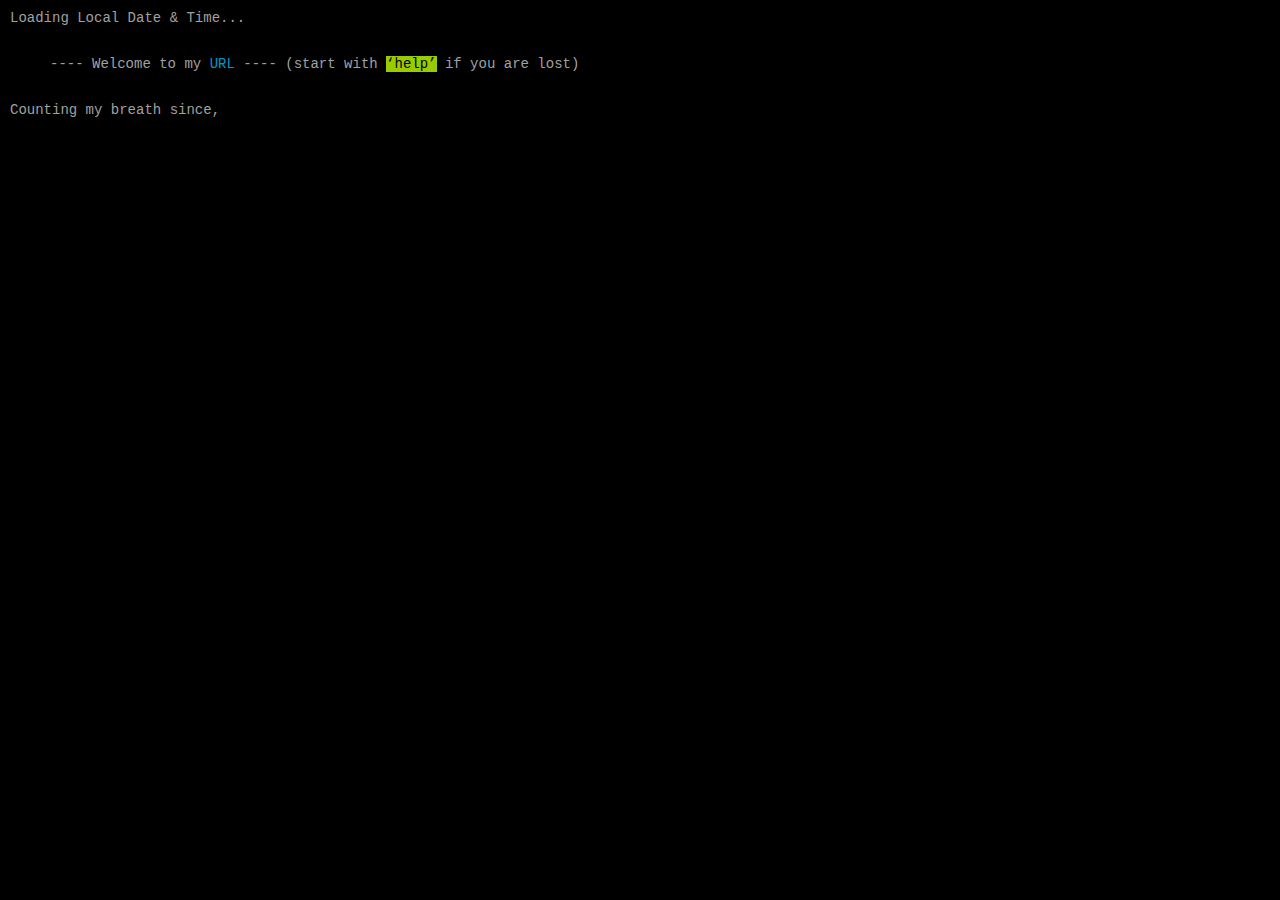
==== index.htm @ 3e9cddcb "Extra functionalites !!" ====
<!DOCTYPE html>
<!-- Explanation for uppercase HTML5 doctype : http://www.w3.org/TR/html-polyglot/#doctype -->
<!-- Conditional hacks for IE by Paul Irish : http://paulirish.com/2008/conditional-stylesheets-vs-css-hacks-answer-neither/ -->
<!--[if lt IE 7]> <html class="no-js lt-ie9 lt-ie8 lt-ie7" lang="en"> <![endif]-->
<!--[if IE 7]>    <html class="no-js lt-ie9 lt-ie8" lang="en">        <![endif]-->
<!--[if IE 8]>    <html class="no-js lt-ie9" lang="en">               <![endif]-->
<!--[if gt IE 8]> <!--> <html class="no-js" lang="en">                <!--<![endif]-->
	<head>
		<!-- Character Encoding -->
		<!-- All markup should be delivered as UTF-8, as its the most friendly for internationalization. It should be designated in both the HTTP header and the head of the document. -->
		<meta charset="utf-8">
		
		<!-- Chrome Frame for IE : http://www.chromium.org/developers/how-tos/chrome-frame-getting-started -->	
		<meta http-equiv="X-UA-Compatible" content="IE=edge,chrome=1">
		
		<!-- Mobile viewport optimized -->
		<meta name="viewport" content="width=device-width">

		<!-- Single most valid html tag -->		
		<title>Pankaj Parashar</title>
		
		<!-- Enable manual DNS pre-fetching. -->
		<!-- Make a handshake with a foreign domain, so the connection goes faster when the user eventually needs to access it. This works well for loading in assets (like images) from another domain, or a JavaScript library from a CDN. -->
		<link rel="dns-prefetch" href="//ajax.googleapis.com" />
		<link rel="dns-prefetch" href="//www.verynicesites.com/" />
		<link rel="dns-prefetch" href="//raw.github.com/" />
		<link rel="dns-prefetch" href="//bitbucket.org/" />
		<link rel="dns-prefetch" href="//meyerweb.com/" />
		<link rel="dns-prefetch" href="//fonts.googleapis.com/" />
		<link rel="dns-prefetch" href="//api.easyjquery.com/" />
		<link rel="dns-prefetch" href="//www.google-analytics.com" />
		<link rel="dns-prefetch" href="//goosh.appspot.com" />
	
		<!-- Search Engine Optimisation -->
		<meta name="robots" content="nofollow">
		<meta name="author" content="Pankaj Parashar">
		<meta name="description" content="I am 22yrs old, Frontend UI/UX Designer + Web Developer, from Mumbai, India.">
		<meta name="keywords" content="pankaj parashar, developer, designer, unix, cmd, bash">
		
		<!-- Reset CSS -->
		<link rel="stylesheet" href="http://meyerweb.com/eric/tools/css/reset/reset.css">
		<link rel="stylesheet" href="http://necolas.github.com/normalize.css/2.0.1/normalize.css">
			
		<!-- Mathias Bynens Touch Icons : http://mathiasbynens.be/notes/touch-icons-->
		<!-- For third-generation iPad with high-resolution Retina display: -->
		<link rel="apple-touch-icon-precomposed" sizes="144x144" href="apple-touch-icon-144x144-precomposed.png">
		<!-- For iPhone with high-resolution Retina display: -->
		<link rel="apple-touch-icon-precomposed" sizes="114x114" href="apple-touch-icon-114x114-precomposed.png">
		<!-- For first- and second-generation iPad: -->
		<link rel="apple-touch-icon-precomposed" sizes="72x72" href="apple-touch-icon-72x72-precomposed.png">
		<!-- For non-Retina iPhone, iPod Touch, and Android 2.1+ devices: -->
		<link rel="apple-touch-icon-precomposed" href="apple-touch-icon-precomposed.png">
		<!-- Favicon for rest of the devices -->
		<link rel="shortcut icon" href="favicon.ico">
		
		<!-- Site specific stylesheet -->
		<link rel="stylesheet" href="css/style.css">
		
		<!-- From http://www.sitemaps.org/protocol.html -->
		<link rel="sitemap" type="application/xml" title="Sitemap" href="sitemap.xml" />
		
		<!-- Suppress IE6 image toolbar -->
		<meta http-equiv="imagetoolbar" content="false" />
		
		<!-- IE9 Pinned Site title -->
		<meta name="application-name" content="Pankaj Pasrashar" />
		<meta name="msapplication-tooltip" content="I am 22yrs old, Frontend UI/UX Designer + Web Developer, from Mumbai, India." />
		<meta name="msapplication-starturl" content="http://pankajparashar.com/" />
		<meta name="msapplication-navbutton-color" content="#f00" />
		<meta name="msapplication-window" content="width=800;height=600" />
		<meta name="msapplication-task" content="name=Task 1;action-uri=http://pankajparashar.com/;icon-uri=http://pankajparashar.com/favicon.ico" />
	
		<!-- Facebook Open Graph -->
		<meta property="og:title" content="Pankaj Parashar" />
		<meta property="og:description" content="I am 22yrs old, Frontend UI/UX Designer + Web Developer, from Mumbai, India." />
		<meta property="og:image" content="http://pankajparashar.com/favicon.ico" />

		<!-- Twitter Cards : https://dev.twitter.com/docs/cards -->
		<meta name="twitter:card" content="Pankaj Parashar">
		<meta name="twitter:site" content="@pankajparashar">
		<meta name="twitter:creator" content="@pankajparashar">
		<meta name="twitter:url" content="http://pankajparashar.com/">
		<meta name="twitter:title" content="Pankaj Parashar">
		<meta name="twitter:description" content="I am 22yrs old, Frontend UI/UX Designer + Web Developer, from Mumbai, India.">
		<meta name="twitter:image" content="favicon.ico">
		
		<!-- Enable HTML5 tags for legacy IE browsers : http://paulirish.com/2011/the-history-of-the-html5-shiv/ -->
 		<!--[if lt IE 9]>
        <script src="http://html5shiv.googlecode.com/svn/trunk/html5.js"></script>
        <![endif]-->
		
		<!-- Canonical URL - Use this url for this page -->
		<link rel="canonical" href="">
			
		<!-- Modernizer library for Feature Detection -->
		<script src="js/libs/modernizr-2.5.3.min.js"></script>
	</head>
	<body id="body">
		<!-- Prompt IE6 users to install Chrome Frame : chromium.org/developers/how-tos/chrome-frame-getting-started -->
		<!--[if lt IE 7]><p class=chromeframe>Your browser is <em>ancient!</em> <a href="http://browsehappy.com/">Upgrade to a different browser</a> or <a href="http://www.google.com/chromeframe/?redirect=true">install Google Chrome Frame</a> to experience this site.</p><![endif]-->
		<div id="container">
			<div id="head">
				<span id="date">Loading Local Date & Time...</span> <span id="client"></span>  <span id="ip-address"></span>
				<p class="welcome">---- Welcome to my <a href="http://pankajparashar.com/" rel="author">URL</a> ----  (start with <span class="helptext">&#8216;help&#8217;</span> if you are lost)</p>
				Counting my breath since, <span id="count-up"></span>
			</div>
			<div id="output"></div>
			<div id="input">
				<form name="f" onSubmit="return false;" class="cmdline">
					<table class="inputtable">
						<tbody>
							<tr>
								<td><div id="prompt" class="less" style="color:#FF6400;font-size:14px;"></div></td>
								<td class="inputtd"><input id="inputfield" name="q" type="text" class="cmdline" autocomplete="off"></td>
							</tr>
						</tbody>
					</table>
				</form>
			</div>
		</div>
		<a href="http://www.verynicesites.com/sites/pankaj-parashar/" class="award">Best Web Design 2012</a>		
		
		<!-- JavaScript at the bottom for fast page loading -->
		
		<!-- Grab Google CDN's jQuery, with a protocol relative URL; fall back to local if offline -->
		<script src="//ajax.googleapis.com/ajax/libs/jquery/1.8.0/jquery.min.js"></script>
		<script>window.jQuery || document.write('<script src="js/libs/jquery-1.8.0.min.js"><\/script>')</script>
		
		<!-- Scripts concatenated and minified via build script -->
		<script src="https://raw.github.com/timrwood/moment/1.6.2/min/moment.min.js"></script>
		<script src="https://bitbucket.org/mckamey/countdown.js/raw/tip/countdown.js"></script>	
	
		<script src="js/plugins.js"></script>
		<script src="js/script.js"></script>
		<!-- End scripts -->
		
		<!-- Require EasyJQuery After JQuery 
		http://www.easyjquery.com/detect-get-clients-ip-address-country-using-javascript-php/ -->
		<script type="text/javascript" language="Javascript" src="http://api.easyjquery.com/easyjquery.js"></script>
		<script type="text/javascript" language="Javascript">
			function my_callback(json) {
				temp = "IP : " + json.IP;
				temp += " \nContinent Code : " + json.continentCode;
				temp += " \nContinent Name : " + json.continentName;
				temp += " \nCountry : " + json.COUNTRY;
				temp += " \nCountry Code 2 : " + json.countryCode2;
				temp += " \nCountry Code 3 : " + json.countryCode3;
				temp += " \nCountry Name : " + json.countryName; 
				temp += " \nRegion Name : " + json.regionName;
				temp += " \nCity Name : " + json.cityName;
				temp += " \nCity Latitude : " + json.cityLatitude;
				temp += " \nCity Longitude : " + json.cityLongitude;
				temp += " \nCountry Latitude : " + json.countryLatitude;
				temp += " \nCountry Longitude : " + json.countryLongitude;
				temp += " \nLocal TimeZone : " + json.localTimeZone;
				temp += " \nLocal Time : " + json.localTime;
				document.getElementById("ip-address").innerHTML="#2: IP - <a href='javascript:load_info(temp)'>" + json.IP + "</a>";
			}
			
			function load_info(temp123) {
				alert(temp123);
			}
			
			EasyjQuery_Get_IP("my_callback"); 
		</script>

		<!-- Asynchronous Google Analytics snippet compressed by Mathias Bynens : http://mathiasbynens.be/notes/async-analytics-snippet -->
		<script>
			_gaq = [['_setAccount', 'UA-27630966-2'], ['_setDomainName', 'pankajparashar.com'], ['_trackPageview']]; (function(d, t) { var g = d.createElement(t), s = d.getElementsByTagName(t)[0]; g.src = '//www.google-analytics.com/ga.js'; s.parentNode.insertBefore(g, s) } (document, 'script'))
		</script>
	</body>
</html>
---- css/style.css ----
/* =================================== *
 * Author : Pankaj Parashar            * 
 * Last Updated : 2012-08-12           *
 * Compression Engine : YUI Compressor *
 * Sorted By : http://csscomb.com      *
 * Version : 1.0                       * 
 * =================================== */

/* ====================================================================== *
 * HTML5 Boilerplate                                                      *
 *                                                                        *
 * What follows is the result of much research on cross-browser styling.  *
 * Credit left inline and big thanks to Nicolas Gallagher, Jonathan Neal, *
 * Kroc Camen, and the H5BP dev community and team.                       *
 *                                                                        *
 * Detailed information about this CSS: h5bp.com/css                      *
 *                                                                        *  
 * ==|== normalize ====================================================== */

/* ========================= *
 * HTML5 display definitions *
 * ========================= */

article, aside, details, figcaption, figure, footer, header, hgroup, nav, section { display:block }
audio, canvas, video { display:inline-block; *display:inline; *zoom:1 }
audio:not([controls]) { display:none }
[hidden] { display:none }

/* ===================================================================================================== *
 * 1. Correct text resizing oddly in IE6/7 when body font-size is set using em units                     *
 * 2. Prevent iOS text size adjust on device orientation change, without disabling user zoom: h5bp.com/g *
 * ===================================================================================================== */

html
{
	font-size:100%;
	-webkit-text-size-adjust:100%;
	-ms-text-size-adjust:100%
}

html, button, input, select, textarea
{
	font-family:sans-serif;
	color:#222
}

body
{
	margin:0;
	font-size:1em;
	line-height:1.4
}

/* ======================================================================== *
 * Remove text-shadow in selection highlight: h5bp.com/i                    *
 * These selection declarations have to be separate                         *
 * Also: hot pink! (or customize the background color to match your design) *
 * ======================================================================== */

::-moz-selection { background:#fe57a1; color:#fff; text-shadow:none }
::selection { background:#fe57a1; color:#fff; text-shadow:none }

/* ================================================================================ *
 * Links : Improve readability when focused and hovered in all browsers: h5bp.com/h *
 * ================================================================================ */
 
a { color:#00e }
a:visited { color:#551a8b }
a:hover { color:#06e }
a:focus { outline:thin dotted }
a:hover, a:active { outline:0 }

/* ========== *
 * Typography *
 * ========== */

abbr[title] { border-bottom:1px dotted }
b, strong { font-weight:bold }
blockquote { margin:1em 40px }
dfn { font-style:italic }

hr
{
	display:block;
	height:1px;
	border:0;
	border-top:1px solid #ccc;
	margin:1em 0;
	padding:0
}

ins { background:#ff9; color:#000; text-decoration:none }

mark
{
	background:#ff0;
	color:#000;
	font-style:italic;
	font-weight:bold
}

/* =========================================== * 
 * Redeclare monospace font family: h5bp.com/j *
 * =========================================== */

pre, code, kbd, samp
{
	font-family:monospace, serif;
	_font-family:'Courier New', monospace;
	font-size:1em
}

/* ========================================================= * 
 * Improve readability of pre-formatted text in all browsers *
 * ========================================================= */

pre
{
	white-space:pre;
	white-space:pre-wrap;
	word-wrap:break-word
}

q { quotes:none }

q:before, q:after
{
	content:"";
	content:none
}

small { font-size:85% }

/* ===================================================================================== * 
 * Position subscript and superscript content without affecting line-height : h5bp.com/k *
 * ===================================================================================== */

sub, sup
{
	font-size:75%;
	line-height:0;
	position:relative;
	vertical-align:baseline
}

sup { top:-0.5em }

sub { bottom:-0.25em }

/* ========================= *
 * Lists display definitions *
 * ========================= */

ul, ol
{
	margin:1em 0;
	padding:0 0 0 40px
}

dd { margin:0 }

nav ul, nav ol
{
	list-style:none;
	list-style-image:none;
	margin:0;
	padding:0
}

/* ================ *
 * Embedded Content *
 * ================ */

/* ================================================================================ *
 * 1. Improve image quality when scaled in IE7: h5bp.com/d                          *
 * 2. Remove the gap between images and borders on image containers: h5bp.com/i/440 *
 * ================================================================================ */

img
{
	border:0;
	-ms-interpolation-mode:bicubic;
	vertical-align:middle
}

/* ================================== *
 * Correct overflow not hidden in IE9 *
 * ================================== */

svg:not(:root) { overflow:hidden }

/* =============== *
 * Figures & Forms *
 * =============== */

figure { margin:0 }
form { margin:0 }
fieldset { border:0; margin:0; padding:0 }
label { cursor:pointer }

/* ============================================= *
 * 1. Correct color not inheriting in IE6/7/8/9  *
 * 2. Correct alignment displayed oddly in IE6/7 *
 * ============================================= */

legend
{
	border:0;
	*margin-left:-7px;
	padding:0;
	white-space:normal
}

/* =============================================================== *
 * 1. Correct font-size not inheriting in all browsers             * 
 * 2. Remove margins in FF3/4 S5 Chrome                            *
 * 3. Define consistent vertical alignment display in all browsers *
 * =============================================================== */

button, input, select, textarea
{
	font-size:100%;
	margin:0;
	vertical-align:baseline;
	*vertical-align:middle
}

/* ========================================================================================== *
 * 1. Define line-height as normal to match FF3/4 (set using !important in the UA stylesheet) *
 * ========================================================================================== */

button, input { line-height:normal }

/* ==================================================================== *
 * 1. Display hand cursor for clickable form elements                   *
 * 2. Allow styling of clickable form elements in iOS                   *
 * 3. Correct inner spacing displayed oddly in IE7 (doesn't effect IE6) *
 * ==================================================================== */

button, input[type="button"], input[type="reset"], input[type="submit"]
{
	cursor:pointer;
	-webkit-appearance:button;
	*overflow:visible
}

/* =========================================== *
 * Re-set default cursor for disabled elements *
 * =========================================== */

button[disabled], input[disabled] { cursor:default }

/* ==================================== *
 * Consistent box sizing and appearance *
 * ==================================== */

input[type="checkbox"], input[type="radio"]
{
	box-sizing:border-box;
	padding:0;
	*width:13px;
	*height:13px
}

input[type="search"]
{
	-webkit-appearance:textfield;
	-moz-box-sizing:content-box;
	-webkit-box-sizing:content-box;
	box-sizing:content-box
}

input[type="search"]::-webkit-search-decoration, input[type="search"]::-webkit-search-cancel-button {
	-webkit-appearance:none
}

/* ==================================================== *
 * Remove inner padding and border in FF3/4: h5bp.com/l *
 * ==================================================== */

button::-moz-focus-inner, input::-moz-focus-inner {
	border:0;
	padding:0
}

/* ================================================= *
 * 1. Remove default vertical scrollbar in IE6/7/8/9 *
 * 2. Allow only vertical resizing                   *
 * ================================================= */

textarea
{
	overflow:auto;
	vertical-align:top;
	resize:vertical
}

/* ======================== * 
 * Colors for form validity * 
 * ======================== */
 
input:invalid, textarea:invalid { background-color:#f0dddd }

/* ====== *
 * Tables *
 * ====== */

table
{
	padding:0;
	margin:0;
	border-collapse:collapse;
	border-spacing:0
}

td
{
	padding:0;
	margin:0;
	vertical-align:top
}

/* =================== *
 * Chrome Frame Prompt *
 * =================== */

.chromeframe
{
	margin:0.2em 0;
	background:#ccc;
	color:black;
	padding:0.2em 0
}

/* ======================== *
 * Site specific stylesheet *
 * ======================== */

html, body
{
	padding:10px;
	font:14px/20px Consolas, Courier New, Courier, Monospace;
	overflow:hidden;
	line-height:1.2;
	color:#dedede;
	background-color:rgb(0,0,0)
}

#container
{
	position:absolute;
	left:10px;
	top:10px;
	right:-30px;
	bottom:0;
	padding-right:15px;
	overflow-y:scroll
}

#head { color:#a1a1a1 }

a, a:link, a:visited, a:active
{
	-webkit-tap-highlight-color:#e53b2c;
	text-decoration:none;
	color:#09C
}

a:hover
{
	text-decoration:none;
	-ms-filter:"progid:DXImageTransform.Microsoft.Alpha(Opacity=80)"; 	/* IE 8          */
	filter:alpha(opacity=80);                                        	/* IE 5-7        */
	-moz-opacity:0.8;													/* Netscape      */
	-khtml-opacity:0.8;													/* Safari 1.x    */
	opacity:0.8 														/* Good browsers */
}

:focus { outline:0 }

dt
{
	padding-left:2px;
	color:#dc143c
}

dd
{
	padding-left:2px;
	color:#cdcdcd
}

.cmdline
{
	border:0;
	font:14px/20px Consolas, Courier New, Courier, Monospace;
	padding:0;
	margin:0;
	width:100%;
	color:#dedede;
	background-color:transparent
}

.inputtable
{
	width:100%;
	vertical-align:top
}

.inputtd { width:100% }

#input
{
	overflow:hidden;
	padding:0 0 100px 0
}

.info { color:#090 }

.help td, .credits { padding-left:4px }

#prompt
{
	display:inline;
	white-space:nowrap;
	padding:0;
	margin:0;
}

ul
{
	list-style:disc;
	padding-bottom:5px
}

.helptext
{
	color:#000;
	background-color:#9c0
}

.welcome { padding:15px 0 15px 40px }

.wall
{
	border-bottom:1px dashed #efefef;
	border-top:1px dashed #efefef;
	padding:5px 0;
	margin:0 2px
}

.award
{
	width:117px;
	height:117px;
	position:fixed;
	top:0;
	right:0;
	z-index:99999;
	text-indent:-9999px;
	background:url(http://verynicesites.s3.amazonaws.com/badges/vnsbadge1.png) no-repeat;
	text-decoration:none
}

a.award:hover
{
	text-decoration:none;
	border-bottom:0
}

label { padding:5px 2px }

.less { color:#FF8800 }

/* ==|== media queries ======================================================
   EXAMPLE Media Query for Responsive Design.
   This example overrides the primary ('mobile first') styles
   Modify as content requires.
   ========================================================================== */

@media only screen and (min-width: 35em) {
	/* Style adjustments for viewports that meet the condition */
}

/* ==|== non-semantic helper classes ========================================
   Please define your styles before this section.
   ========================================================================== */

/* For image replacement */
.ir
{
	display:block;
	border:0;
	text-indent:-999em;
	overflow:hidden;
	background-color:transparent;
	background-repeat:no-repeat;
	text-align:left;
	direction:ltr;
	*line-height:0
}

.ir br { display:none }

/* Hide from both screenreaders and browsers: h5bp.com/u */
.hidden
{
	display:none !important;
	visibility:hidden
}

/* Hide only visually, but have it available for screenreaders: h5bp.com/v */
.visuallyhidden
{
	border:0;
	clip:rect(0 0 0 0);
	height:1px;
	margin:-1px;
	overflow:hidden;
	padding:0;
	position:absolute;
	width:1px
}

/* Extends the .visuallyhidden class to allow the element to be focusable when navigated to via the keyboard: h5bp.com/p */
.visuallyhidden.focusable:active, .visuallyhidden.focusable:focus
{
	clip:auto;
	height:auto;
	margin:0;
	overflow:visible;
	position:static;
	width:auto
}

/* Hide visually and from screenreaders, but maintain layout */
.invisible { visibility:hidden }

/* Contain floats: h5bp.com/q */
.clearfix:before, .clearfix:after
{
	content:"";
	display:table
}

.clearfix:after { clear:both }

.clearfix { *zoom:1 }

/* ==|== print styles =======================================================
   Print styles.
   Inlined to avoid required HTTP connection: h5bp.com/r
   ========================================================================== */

@media print {
*
{
	background:transparent !important;
	color:black !important;
	box-shadow:none !important;
	text-shadow:none !important;
	filter:none !important;
	-ms-filter:none !important
} /* Black prints faster: h5bp.com/s */

a, a:visited { text-decoration:underline }

a[href]:after { content:" (" attr(href) ")" }

abbr[title]:after { content:" (" attr(title) ")" }

.ir a:after, a[href^="javascript:"]:after, a[href^="#"]:after { content: "" }  	/* Don't show links for images, or javascript/internal links */

pre, blockquote	{ border:1px solid #999; page-break-inside:avoid }

thead { display:table-header-group } /* h5bp.com/t */

tr, img { page-break-inside:avoid }

img { max-width:100% !important }
 
@page { margin:0.5cm }

p, h2, h3
{
	orphans:3;
	widows:3
}

h2, h3 { page-break-after:avoid }
}
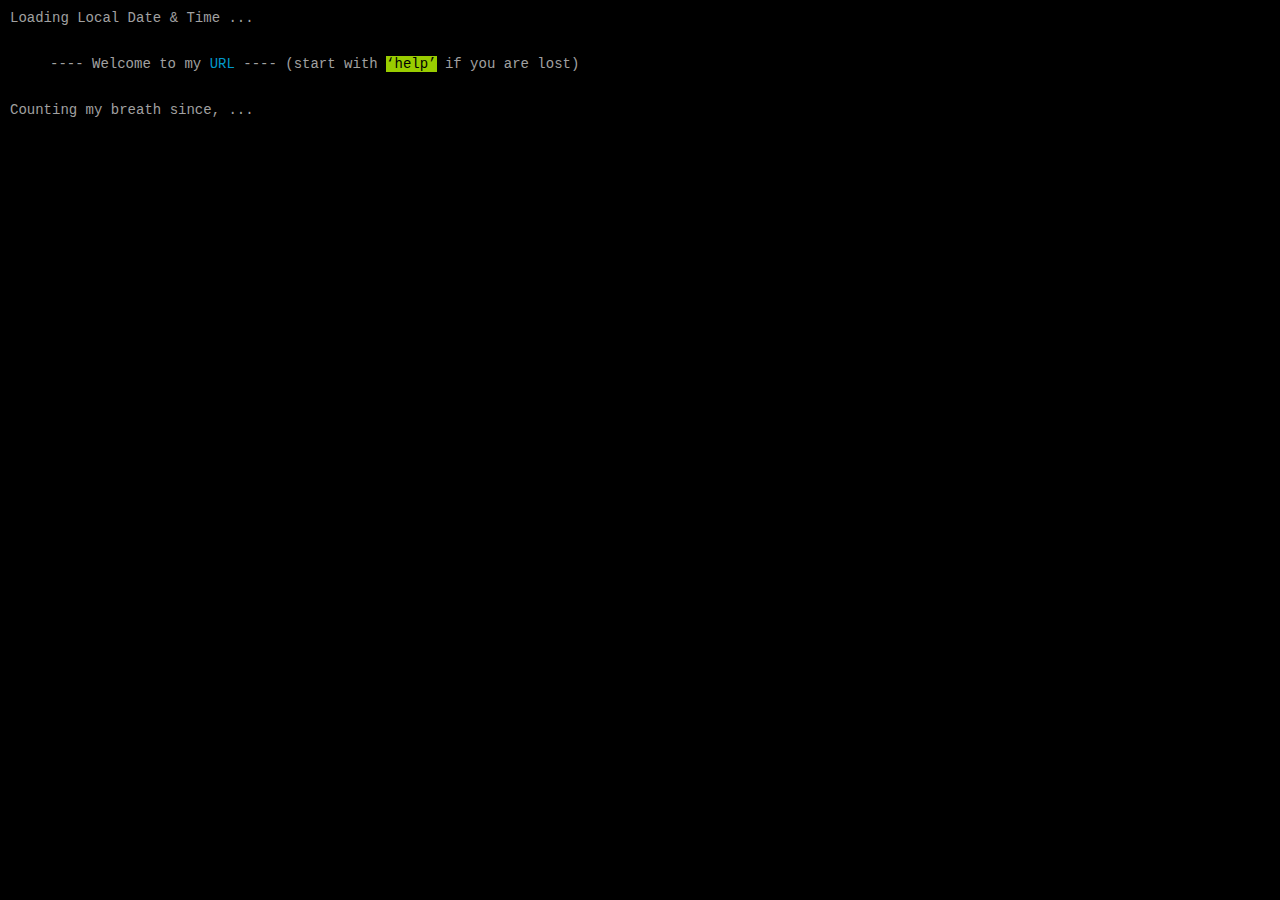
==== commit 640cdc2a: "Update index.htm" ====
--- a/index.htm
+++ b/index.htm
@@ -1,81 +1,79 @@
-<!DOCTYPE html>
-<!-- Explanation for uppercase HTML5 doctype : http://www.w3.org/TR/html-polyglot/#doctype -->
-<!-- Conditional hacks for IE by Paul Irish : http://paulirish.com/2008/conditional-stylesheets-vs-css-hacks-answer-neither/ -->
+<!DOCTYPE html> <!-- Polyglot Markup: HTML-Compatible XHTML Documents : http://goo.gl/Rboe5 -->
+<!-- Conditional hacks for IE by Paul Irish : http://goo.gl/Uewbx -->
 <!--[if lt IE 7]> <html class="no-js lt-ie9 lt-ie8 lt-ie7" lang="en"> <![endif]-->
 <!--[if IE 7]>    <html class="no-js lt-ie9 lt-ie8" lang="en">        <![endif]-->
 <!--[if IE 8]>    <html class="no-js lt-ie9" lang="en">               <![endif]-->
 <!--[if gt IE 8]> <!--> <html class="no-js" lang="en">                <!--<![endif]-->
 	<head>
-		<!-- Character Encoding -->
-		<!-- All markup should be delivered as UTF-8, as its the most friendly for internationalization. It should be designated in both the HTTP header and the head of the document. -->
+		<!-- Character Encoding : http://goo.gl/z1x1O -->
 		<meta charset="utf-8">
 		
-		<!-- Chrome Frame for IE : http://www.chromium.org/developers/how-tos/chrome-frame-getting-started -->	
-		<meta http-equiv="X-UA-Compatible" content="IE=edge,chrome=1">
+		<!-- Chrome Frame for IE : http://goo.gl/GRNYi -->	
+		<meta http-equiv="X-UA-Compatible" content="IE=edge,chrome=IE8">
+
 		
-		<!-- Mobile viewport optimized -->
-		<meta name="viewport" content="width=device-width">
-
-		<!-- Single most valid html tag -->		
+		<!-- Single most valid html tag : http://goo.gl/BPhmz -->		
 		<title>Pankaj Parashar</title>
 		
-		<!-- Enable manual DNS pre-fetching. -->
-		<!-- Make a handshake with a foreign domain, so the connection goes faster when the user eventually needs to access it. This works well for loading in assets (like images) from another domain, or a JavaScript library from a CDN. -->
-		<link rel="dns-prefetch" href="//ajax.googleapis.com" />
-		<link rel="dns-prefetch" href="//www.verynicesites.com/" />
-		<link rel="dns-prefetch" href="//raw.github.com/" />
-		<link rel="dns-prefetch" href="//bitbucket.org/" />
-		<link rel="dns-prefetch" href="//meyerweb.com/" />
-		<link rel="dns-prefetch" href="//fonts.googleapis.com/" />
-		<link rel="dns-prefetch" href="//api.easyjquery.com/" />
-		<link rel="dns-prefetch" href="//www.google-analytics.com" />
-		<link rel="dns-prefetch" href="//goosh.appspot.com" />
+		<!-- Enable manual DNS pre-fetching :  http://goo.gl/8HTJy -->		
+		<link rel="dns-prefetch" href="//meyerweb.com/">			<!-- Eric Meyer's Reset CSS     -->
+		<link rel="dns-prefetch" href="//necolas.github.com/">			<!-- Normalize css for browsers -->
+		<link rel="dns-prefetch" href="//html5shiv.googlecode.com/">		<!-- To enable html5 elements   -->
+		<link rel="dns-prefetch" href="//modernizr.com/">			<!-- Feature detection library  -->
+		<link rel="dns-prefetch" href="//browsehappy.com/">			<!-- For weak browsers		-->
+		<link rel="dns-prefetch" href="//goosh.appspot.com/">			<!-- Main Application Logic     -->
+		<link rel="dns-prefetch" href="//sa.entireweb.com/">			<!-- Entireweb Speedy Ads 	-->
+		<link rel="dns-prefetch" href="//www.verynicesites.com/">		<!-- Images from Amazon S3      -->		
+		<link rel="dns-prefetch" href="//ajax.googleapis.com/">			<!-- jQuery from Google's CDN   -->
+		<link rel="dns-prefetch" href="//raw.github.com/">			<!-- Display current datetime   -->
+		<link rel="dns-prefetch" href="//bitbucket.org/">			<!-- Countdown timer            -->
+		<link rel="dns-prefetch" href="//api.easyjquery.com/">			<!-- Detect client's IP Address --> 
+		<link rel="dns-prefetch" href="//www.google-analytics.com/">		<!-- Google Analytics script    -->
 	
-		<!-- Search Engine Optimisation -->
+		<!-- Search Engine Optimisation : http://goo.gl/wHn9j -->
 		<meta name="robots" content="nofollow">
 		<meta name="author" content="Pankaj Parashar">
 		<meta name="description" content="I am 22yrs old, Frontend UI/UX Designer + Web Developer, from Mumbai, India.">
-		<meta name="keywords" content="pankaj parashar, developer, designer, unix, cmd, bash">
+		<meta name="keywords" content="pankaj parashar, developer, designer, unix, cmd, bash, techie, geek, jp morgan">
+
+		<!--  Mobile Viewport meta tag : http://goo.gl/SF3Av 
+		device-width  = Occupy full width of the screen in its current orientation
+		initial-scale = 1.0 retains dimensions instead of zooming out if page height > device height
+		maximum-scale = 1.0 retains dimensions instead of zooming in if page width < device width -->
+					
+		<!-- Mathias Bynens Touch Icons : http://goo.gl/f6VQq -->
+		<link rel="shortcut icon" href="favicon.ico">
 		
 		<!-- Reset CSS -->
+		<!-- For Legacy Browsers : http://goo.gl/EVfGg -->
 		<link rel="stylesheet" href="http://meyerweb.com/eric/tools/css/reset/reset.css">
+		<!-- For Non-Legacy Browsers : http://goo.gl/Gfszl -->
 		<link rel="stylesheet" href="http://necolas.github.com/normalize.css/2.0.1/normalize.css">
-			
-		<!-- Mathias Bynens Touch Icons : http://mathiasbynens.be/notes/touch-icons-->
-		<!-- For third-generation iPad with high-resolution Retina display: -->
-		<link rel="apple-touch-icon-precomposed" sizes="144x144" href="apple-touch-icon-144x144-precomposed.png">
-		<!-- For iPhone with high-resolution Retina display: -->
-		<link rel="apple-touch-icon-precomposed" sizes="114x114" href="apple-touch-icon-114x114-precomposed.png">
-		<!-- For first- and second-generation iPad: -->
-		<link rel="apple-touch-icon-precomposed" sizes="72x72" href="apple-touch-icon-72x72-precomposed.png">
-		<!-- For non-Retina iPhone, iPod Touch, and Android 2.1+ devices: -->
-		<link rel="apple-touch-icon-precomposed" href="apple-touch-icon-precomposed.png">
-		<!-- Favicon for rest of the devices -->
-		<link rel="shortcut icon" href="favicon.ico">
-		
-		<!-- Site specific stylesheet -->
+
+		<!-- Site specific stylesheet : http://goo.gl/puoQR -->
 		<link rel="stylesheet" href="css/style.css">
 		
-		<!-- From http://www.sitemaps.org/protocol.html -->
-		<link rel="sitemap" type="application/xml" title="Sitemap" href="sitemap.xml" />
+		<!-- Sitemap : http://goo.gl/w87Z4 -->
+		<link rel="sitemap" type="application/xml" title="Sitemap" href="sitemap.xml">
 		
 		<!-- Suppress IE6 image toolbar -->
-		<meta http-equiv="imagetoolbar" content="false" />
+		<meta http-equiv="imagetoolbar" content="false">
 		
 		<!-- IE9 Pinned Site title -->
-		<meta name="application-name" content="Pankaj Pasrashar" />
-		<meta name="msapplication-tooltip" content="I am 22yrs old, Frontend UI/UX Designer + Web Developer, from Mumbai, India." />
-		<meta name="msapplication-starturl" content="http://pankajparashar.com/" />
-		<meta name="msapplication-navbutton-color" content="#f00" />
-		<meta name="msapplication-window" content="width=800;height=600" />
-		<meta name="msapplication-task" content="name=Task 1;action-uri=http://pankajparashar.com/;icon-uri=http://pankajparashar.com/favicon.ico" />
+		<meta name="application-name" content="Pankaj Parashar">
+
+		<meta name="msapplication-tooltip" content="I am 22yrs old, Frontend UI/UX Designer + Web Developer, from Mumbai, India.">
+		<meta name="msapplication-starturl" content="http://pankajparashar.com/">
+		<meta name="msapplication-navbutton-color" content="#f00">
+		<meta name="msapplication-window" content="width=800;height=600">
+		<meta name="msapplication-task" content="name=Task 1;action-uri=http://pankajparashar.com/;icon-uri=http://pankajparashar.com/favicon.ico">
 	
-		<!-- Facebook Open Graph -->
-		<meta property="og:title" content="Pankaj Parashar" />
-		<meta property="og:description" content="I am 22yrs old, Frontend UI/UX Designer + Web Developer, from Mumbai, India." />
-		<meta property="og:image" content="http://pankajparashar.com/favicon.ico" />
+		<!-- Facebook Open Graph : http://goo.gl/iOAeQ -->
+		<meta property="og:title" content="Pankaj Parashar">
+		<meta property="og:description" content="I am 22yrs old, Frontend UI/UX Designer + Web Developer, from Mumbai, India.">
+		<meta property="og:image" content="http://pankajparashar.com/favicon.ico">
 
-		<!-- Twitter Cards : https://dev.twitter.com/docs/cards -->
+		<!-- Twitter Cards : http://goo.gl/MD7se -->
 		<meta name="twitter:card" content="Pankaj Parashar">
 		<meta name="twitter:site" content="@pankajparashar">
 		<meta name="twitter:creator" content="@pankajparashar">
@@ -83,50 +81,79 @@
 		<meta name="twitter:title" content="Pankaj Parashar">
 		<meta name="twitter:description" content="I am 22yrs old, Frontend UI/UX Designer + Web Developer, from Mumbai, India.">
 		<meta name="twitter:image" content="favicon.ico">
+
 		
-		<!-- Enable HTML5 tags for legacy IE browsers : http://paulirish.com/2011/the-history-of-the-html5-shiv/ -->
+		<!-- Enable HTML5 tags for legacy IE browsers : http://goo.gl/gWcE8 -->
  		<!--[if lt IE 9]>
-        <script src="http://html5shiv.googlecode.com/svn/trunk/html5.js"></script>
+        	<script src="http://html5shiv.googlecode.com/svn/trunk/html5.js"></script>
         <![endif]-->
 		
 		<!-- Canonical URL - Use this url for this page -->
-		<link rel="canonical" href="">
+		<link rel="canonical" href="http://pankajparashar.com">
 			
 		<!-- Modernizer library for Feature Detection -->
-		<script src="js/libs/modernizr-2.5.3.min.js"></script>
+		<script src="http://modernizr.com/downloads/modernizr.js"></script>
 	</head>
 	<body id="body">
+
 		<!-- Prompt IE6 users to install Chrome Frame : chromium.org/developers/how-tos/chrome-frame-getting-started -->
 		<!--[if lt IE 7]><p class=chromeframe>Your browser is <em>ancient!</em> <a href="http://browsehappy.com/">Upgrade to a different browser</a> or <a href="http://www.google.com/chromeframe/?redirect=true">install Google Chrome Frame</a> to experience this site.</p><![endif]-->
 		<div id="container">
 			<div id="head">
-				<span id="date">Loading Local Date & Time...</span> <span id="client"></span>  <span id="ip-address"></span>
-				<p class="welcome">---- Welcome to my <a href="http://pankajparashar.com/" rel="author">URL</a> ----  (start with <span class="helptext">&#8216;help&#8217;</span> if you are lost)</p>
-				Counting my breath since, <span id="count-up"></span>
+				<span id="date">Loading Local Date & Time ...</span> <span id="client"></span>  <span id="ip-address"></span>
+				<p class="welcome">---- Welcome to <span class="reformat_m">my</span> <a href="http://pankajparashar.com/" rel="author">URL</a> ----  (start with <span class="helptext">&#8216;help&#8217;</span> if you are lost)</p>
+
+				Counting my breath since, <span id="count-up">...</span>
 			</div>
 			<div id="output"></div>
 			<div id="input">
-				<form name="f" onSubmit="return false;" class="cmdline">
-					<table class="inputtable">
+				<form name="f" onSubmit="return false;">
+					<table>
 						<tbody>
 							<tr>
-								<td><div id="prompt" class="less" style="color:#FF6400;font-size:14px;"></div></td>
-								<td class="inputtd"><input id="inputfield" name="q" type="text" class="cmdline" autocomplete="off"></td>
+
+								<td><div id="prompt"></div></td>
+								<td><input id="inputfield" name="q" type="text" autocomplete="off" tabindex="1"></td>
 							</tr>
 						</tbody>
 					</table>
 				</form>
 			</div>
 		</div>
+		<div class="ads_section">
+
+			<script type="text/javascript">
+				sa_client = "f53d4e9f6c303a508b875da3ddc358ae";
+				sa_code = "823a5d73fcad20c7505426a1f0fc203f";
+				sa_protocol = ("https:"==document.location.protocol)?"https":"http";
+				sa_pline = "0";
+				sa_maxads = "5";
+				sa_bgcolor = "FFFFFF";
+				sa_bordercolor = "3EBEF3";
+				sa_superbordercolor = "3EBEF3";
+				sa_linkcolor = "001EB5";
+				sa_desccolor = "000000";
+				sa_urlcolor = "005677";
+				sa_b = "0";
+				sa_format = "column_120x240";
+				sa_width = "120";
+				sa_height = "240";
+				sa_location = "0";
+				sa_radius = "0";
+				sa_borderwidth = "1";
+				sa_font = "0";
+				document.write(unescape("%3cscript type='text/javascript' src='"+sa_protocol+"://sa.entireweb.com/sense.js'%3e%3c/script%3e"));
+			</script>
+		</div>
 		<a href="http://www.verynicesites.com/sites/pankaj-parashar/" class="award">Best Web Design 2012</a>		
 		
 		<!-- JavaScript at the bottom for fast page loading -->
-		
 		<!-- Grab Google CDN's jQuery, with a protocol relative URL; fall back to local if offline -->
 		<script src="//ajax.googleapis.com/ajax/libs/jquery/1.8.0/jquery.min.js"></script>
 		<script>window.jQuery || document.write('<script src="js/libs/jquery-1.8.0.min.js"><\/script>')</script>
+
 		
-		<!-- Scripts concatenated and minified via build script -->
+		<!-- Scripts concatenated and minified via Ant build script -->
 		<script src="https://raw.github.com/timrwood/moment/1.6.2/min/moment.min.js"></script>
 		<script src="https://bitbucket.org/mckamey/countdown.js/raw/tip/countdown.js"></script>	
 	
@@ -134,39 +161,30 @@
 		<script src="js/script.js"></script>
 		<!-- End scripts -->
 		
-		<!-- Require EasyJQuery After JQuery 
-		http://www.easyjquery.com/detect-get-clients-ip-address-country-using-javascript-php/ -->
-		<script type="text/javascript" language="Javascript" src="http://api.easyjquery.com/easyjquery.js"></script>
-		<script type="text/javascript" language="Javascript">
-			function my_callback(json) {
-				temp = "IP : " + json.IP;
-				temp += " \nContinent Code : " + json.continentCode;
-				temp += " \nContinent Name : " + json.continentName;
-				temp += " \nCountry : " + json.COUNTRY;
-				temp += " \nCountry Code 2 : " + json.countryCode2;
-				temp += " \nCountry Code 3 : " + json.countryCode3;
-				temp += " \nCountry Name : " + json.countryName; 
-				temp += " \nRegion Name : " + json.regionName;
-				temp += " \nCity Name : " + json.cityName;
-				temp += " \nCity Latitude : " + json.cityLatitude;
-				temp += " \nCity Longitude : " + json.cityLongitude;
-				temp += " \nCountry Latitude : " + json.countryLatitude;
-				temp += " \nCountry Longitude : " + json.countryLongitude;
-				temp += " \nLocal TimeZone : " + json.localTimeZone;
-				temp += " \nLocal Time : " + json.localTime;
-				document.getElementById("ip-address").innerHTML="#2: IP - <a href='javascript:load_info(temp)'>" + json.IP + "</a>";
-			}
-			
-			function load_info(temp123) {
-				alert(temp123);
-			}
-			
+		<!-- Detect client-side IP & other details using easy-jquery : http://goo.gl/ti4mQ -->
+
+		<script src="http://api.easyjquery.com/easyjquery.js"></script>
+		<script>
+			function my_callback(json) { document.getElementById("ip-address").innerHTML="#2: IP - <a href='#'>" + json.IP + "</a>"; }
 			EasyjQuery_Get_IP("my_callback"); 
 		</script>
 
-		<!-- Asynchronous Google Analytics snippet compressed by Mathias Bynens : http://mathiasbynens.be/notes/async-analytics-snippet -->
+		<!-- Asynchronous Google Analytics Snippet compressed by Mathias Bynens : http://goo.gl/2s19j -->
 		<script>
 			_gaq = [['_setAccount', 'UA-27630966-2'], ['_setDomainName', 'pankajparashar.com'], ['_trackPageview']]; (function(d, t) { var g = d.createElement(t), s = d.getElementsByTagName(t)[0]; g.src = '//www.google-analytics.com/ga.js'; s.parentNode.insertBefore(g, s) } (document, 'script'))
+			
+			$(document).ready(function(){
+				$('a').each(function() {
+				   var a = new RegExp('/' + window.location.host + '/');
+				   if(!a.test(this.href)) {
+					   $(this).click(function(event) {
+						   event.preventDefault();
+						   event.stopPropagation();
+						   window.open(this.href, '_blank');
+					   });
+				   }
+				});
+			})
 		</script>
 	</body>
 </html>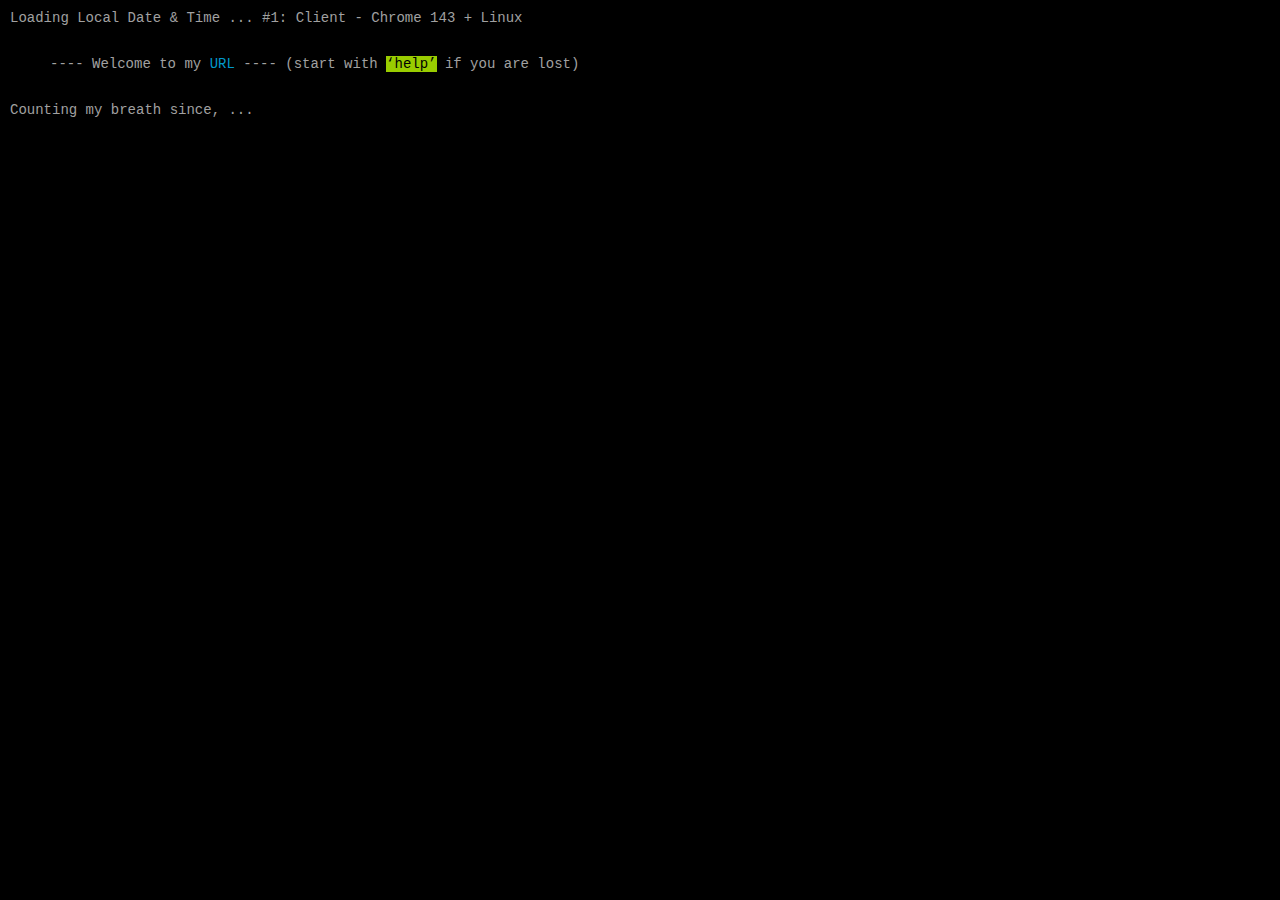
==== commit 5a729b65: "Added Google Meta Tag Site Verification." ====
--- a/index.htm
+++ b/index.htm
@@ -1,34 +1,33 @@
-<!DOCTYPE html> <!-- Polyglot Markup: HTML-Compatible XHTML Documents : http://goo.gl/Rboe5 -->
-<!-- Conditional hacks for IE by Paul Irish : http://goo.gl/Uewbx -->
+<!DOCTYPE html> <!-- Polyglot Markup: HTML-Compatible XHTML Documents : http://goo.gl/Rboe5, http://goo.gl/OqJU4 -->
+<!-- Conditional hacks for IE by Paul Irish : http://goo.gl/Uewbx, http://goo.gl/1ISS3 -->
 <!--[if lt IE 7]> <html class="no-js lt-ie9 lt-ie8 lt-ie7" lang="en"> <![endif]-->
 <!--[if IE 7]>    <html class="no-js lt-ie9 lt-ie8" lang="en">        <![endif]-->
 <!--[if IE 8]>    <html class="no-js lt-ie9" lang="en">               <![endif]-->
 <!--[if gt IE 8]> <!--> <html class="no-js" lang="en">                <!--<![endif]-->
 	<head>
-		<!-- Character Encoding : http://goo.gl/z1x1O -->
+		<!-- Character Encoding : http://goo.gl/z1x1O, http://goo.gl/qLi1G -->
 		<meta charset="utf-8">
 		
-		<!-- Chrome Frame for IE : http://goo.gl/GRNYi -->	
-		<meta http-equiv="X-UA-Compatible" content="IE=edge,chrome=IE8">
-
+		<!-- Chrome Frame for IE : http://goo.gl/GRNYi, http://goo.gl/kfYjY -->	
+		<meta http-equiv="X-UA-Compatible" content="IE=edge,chrome=1">
 		
 		<!-- Single most valid html tag : http://goo.gl/BPhmz -->		
 		<title>Pankaj Parashar</title>
 		
-		<!-- Enable manual DNS pre-fetching :  http://goo.gl/8HTJy -->		
-		<link rel="dns-prefetch" href="//meyerweb.com/">			<!-- Eric Meyer's Reset CSS     -->
+		<!-- Enable manual DNS pre-fetching : http://goo.gl/8HTJy -->		
+		<link rel="dns-prefetch" href="//meyerweb.com/">				<!-- Eric Meyer's Reset CSS     -->
 		<link rel="dns-prefetch" href="//necolas.github.com/">			<!-- Normalize css for browsers -->
-		<link rel="dns-prefetch" href="//html5shiv.googlecode.com/">		<!-- To enable html5 elements   -->
-		<link rel="dns-prefetch" href="//modernizr.com/">			<!-- Feature detection library  -->
-		<link rel="dns-prefetch" href="//browsehappy.com/">			<!-- For weak browsers		-->
+		<link rel="dns-prefetch" href="//html5shiv.googlecode.com/">	<!-- To enable html5 elements   -->
+		<link rel="dns-prefetch" href="//modernizr.com/">				<!-- Feature detection library  -->
+		<link rel="dns-prefetch" href="//browsehappy.com/">				<!-- For weak browsers			-->
 		<link rel="dns-prefetch" href="//goosh.appspot.com/">			<!-- Main Application Logic     -->
-		<link rel="dns-prefetch" href="//sa.entireweb.com/">			<!-- Entireweb Speedy Ads 	-->
+		<link rel="dns-prefetch" href="//sa.entireweb.com/">			<!-- Entireweb Speedy Ads 		-->
 		<link rel="dns-prefetch" href="//www.verynicesites.com/">		<!-- Images from Amazon S3      -->		
 		<link rel="dns-prefetch" href="//ajax.googleapis.com/">			<!-- jQuery from Google's CDN   -->
-		<link rel="dns-prefetch" href="//raw.github.com/">			<!-- Display current datetime   -->
-		<link rel="dns-prefetch" href="//bitbucket.org/">			<!-- Countdown timer            -->
+		<link rel="dns-prefetch" href="//raw.github.com/">				<!-- Display current datetime   -->
+		<link rel="dns-prefetch" href="//bitbucket.org/">				<!-- Countdown timer            -->
 		<link rel="dns-prefetch" href="//api.easyjquery.com/">			<!-- Detect client's IP Address --> 
-		<link rel="dns-prefetch" href="//www.google-analytics.com/">		<!-- Google Analytics script    -->
+		<link rel="dns-prefetch" href="//www.google-analytics.com/">	<!-- Google Analytics script    -->
 	
 		<!-- Search Engine Optimisation : http://goo.gl/wHn9j -->
 		<meta name="robots" content="nofollow">
@@ -44,6 +43,8 @@
 		<!-- Mathias Bynens Touch Icons : http://goo.gl/f6VQq -->
 		<link rel="shortcut icon" href="favicon.ico">
 		
+		<!-- Google meta tag site verification -->
+		<meta name="google-site-verification" content="kWPuWOeaxpcCOxQ4n1jjyC9N6QT3TmgkFiOBVW51GWk" />
 		<!-- Reset CSS -->
 		<!-- For Legacy Browsers : http://goo.gl/EVfGg -->
 		<link rel="stylesheet" href="http://meyerweb.com/eric/tools/css/reset/reset.css">
@@ -61,7 +62,6 @@
 		
 		<!-- IE9 Pinned Site title -->
 		<meta name="application-name" content="Pankaj Parashar">
-
 		<meta name="msapplication-tooltip" content="I am 22yrs old, Frontend UI/UX Designer + Web Developer, from Mumbai, India.">
 		<meta name="msapplication-starturl" content="http://pankajparashar.com/">
 		<meta name="msapplication-navbutton-color" content="#f00">
@@ -81,7 +81,6 @@
 		<meta name="twitter:title" content="Pankaj Parashar">
 		<meta name="twitter:description" content="I am 22yrs old, Frontend UI/UX Designer + Web Developer, from Mumbai, India.">
 		<meta name="twitter:image" content="favicon.ico">
-
 		
 		<!-- Enable HTML5 tags for legacy IE browsers : http://goo.gl/gWcE8 -->
  		<!--[if lt IE 9]>
@@ -92,17 +91,15 @@
 		<link rel="canonical" href="http://pankajparashar.com">
 			
 		<!-- Modernizer library for Feature Detection -->
-		<script src="http://modernizr.com/downloads/modernizr.js"></script>
+		<script src="js/libs/modernizr-2.6.2.min.js"></script>
 	</head>
 	<body id="body">
-
-		<!-- Prompt IE6 users to install Chrome Frame : chromium.org/developers/how-tos/chrome-frame-getting-started -->
+		<!-- Prompt IE6 users to install Chrome Frame : http://goo.gl/GRNYi, http://goo.gl/kfYjY -->
 		<!--[if lt IE 7]><p class=chromeframe>Your browser is <em>ancient!</em> <a href="http://browsehappy.com/">Upgrade to a different browser</a> or <a href="http://www.google.com/chromeframe/?redirect=true">install Google Chrome Frame</a> to experience this site.</p><![endif]-->
 		<div id="container">
 			<div id="head">
 				<span id="date">Loading Local Date & Time ...</span> <span id="client"></span>  <span id="ip-address"></span>
-				<p class="welcome">---- Welcome to <span class="reformat_m">my</span> <a href="http://pankajparashar.com/" rel="author">URL</a> ----  (start with <span class="helptext">&#8216;help&#8217;</span> if you are lost)</p>
-
+				<p class="welcome">---- Welcome to my <a href="http://pankajparashar.com/" rel="author">URL</a> ----  (start with <span class="helptext">&#8216;help&#8217;</span> if you are lost)</p>
 				Counting my breath since, <span id="count-up">...</span>
 			</div>
 			<div id="output"></div>
@@ -113,7 +110,7 @@
 							<tr>
 
 								<td><div id="prompt"></div></td>
-								<td><input id="inputfield" name="q" type="text" autocomplete="off" tabindex="1"></td>
+								<td><input id="inputfield" name="q" type="text" autocomplete="off" tabindex="1"/></td>
 							</tr>
 						</tbody>
 					</table>
@@ -121,8 +118,7 @@
 			</div>
 		</div>
 		<div class="ads_section">
-
-			<script type="text/javascript">
+			<script>
 				sa_client = "f53d4e9f6c303a508b875da3ddc358ae";
 				sa_code = "823a5d73fcad20c7505426a1f0fc203f";
 				sa_protocol = ("https:"==document.location.protocol)?"https":"http";
@@ -142,49 +138,14 @@
 				sa_radius = "0";
 				sa_borderwidth = "1";
 				sa_font = "0";
-				document.write(unescape("%3cscript type='text/javascript' src='"+sa_protocol+"://sa.entireweb.com/sense.js'%3e%3c/script%3e"));
+				document.write(unescape("%3cscript type='text/javascript' src='"+(("https:"==document.location.protocol)?"https":"http")+"://sa.entireweb.com/sense.js'%3e%3c/script%3e"));
 			</script>
 		</div>
 		<a href="http://www.verynicesites.com/sites/pankaj-parashar/" class="award">Best Web Design 2012</a>		
 		
-		<!-- JavaScript at the bottom for fast page loading -->
-		<!-- Grab Google CDN's jQuery, with a protocol relative URL; fall back to local if offline -->
-		<script src="//ajax.googleapis.com/ajax/libs/jquery/1.8.0/jquery.min.js"></script>
-		<script>window.jQuery || document.write('<script src="js/libs/jquery-1.8.0.min.js"><\/script>')</script>
-
-		
-		<!-- Scripts concatenated and minified via Ant build script -->
-		<script src="https://raw.github.com/timrwood/moment/1.6.2/min/moment.min.js"></script>
-		<script src="https://bitbucket.org/mckamey/countdown.js/raw/tip/countdown.js"></script>	
-	
+		<!-- JavaScript at the bottom, to accelerate page loading -->
 		<script src="js/plugins.js"></script>
 		<script src="js/script.js"></script>
-		<!-- End scripts -->
-		
-		<!-- Detect client-side IP & other details using easy-jquery : http://goo.gl/ti4mQ -->
-
-		<script src="http://api.easyjquery.com/easyjquery.js"></script>
-		<script>
-			function my_callback(json) { document.getElementById("ip-address").innerHTML="#2: IP - <a href='#'>" + json.IP + "</a>"; }
-			EasyjQuery_Get_IP("my_callback"); 
-		</script>
-
-		<!-- Asynchronous Google Analytics Snippet compressed by Mathias Bynens : http://goo.gl/2s19j -->
-		<script>
-			_gaq = [['_setAccount', 'UA-27630966-2'], ['_setDomainName', 'pankajparashar.com'], ['_trackPageview']]; (function(d, t) { var g = d.createElement(t), s = d.getElementsByTagName(t)[0]; g.src = '//www.google-analytics.com/ga.js'; s.parentNode.insertBefore(g, s) } (document, 'script'))
-			
-			$(document).ready(function(){
-				$('a').each(function() {
-				   var a = new RegExp('/' + window.location.host + '/');
-				   if(!a.test(this.href)) {
-					   $(this).click(function(event) {
-						   event.preventDefault();
-						   event.stopPropagation();
-						   window.open(this.href, '_blank');
-					   });
-				   }
-				});
-			})
-		</script>
+		<!-- End scripts -->		
 	</body>
 </html>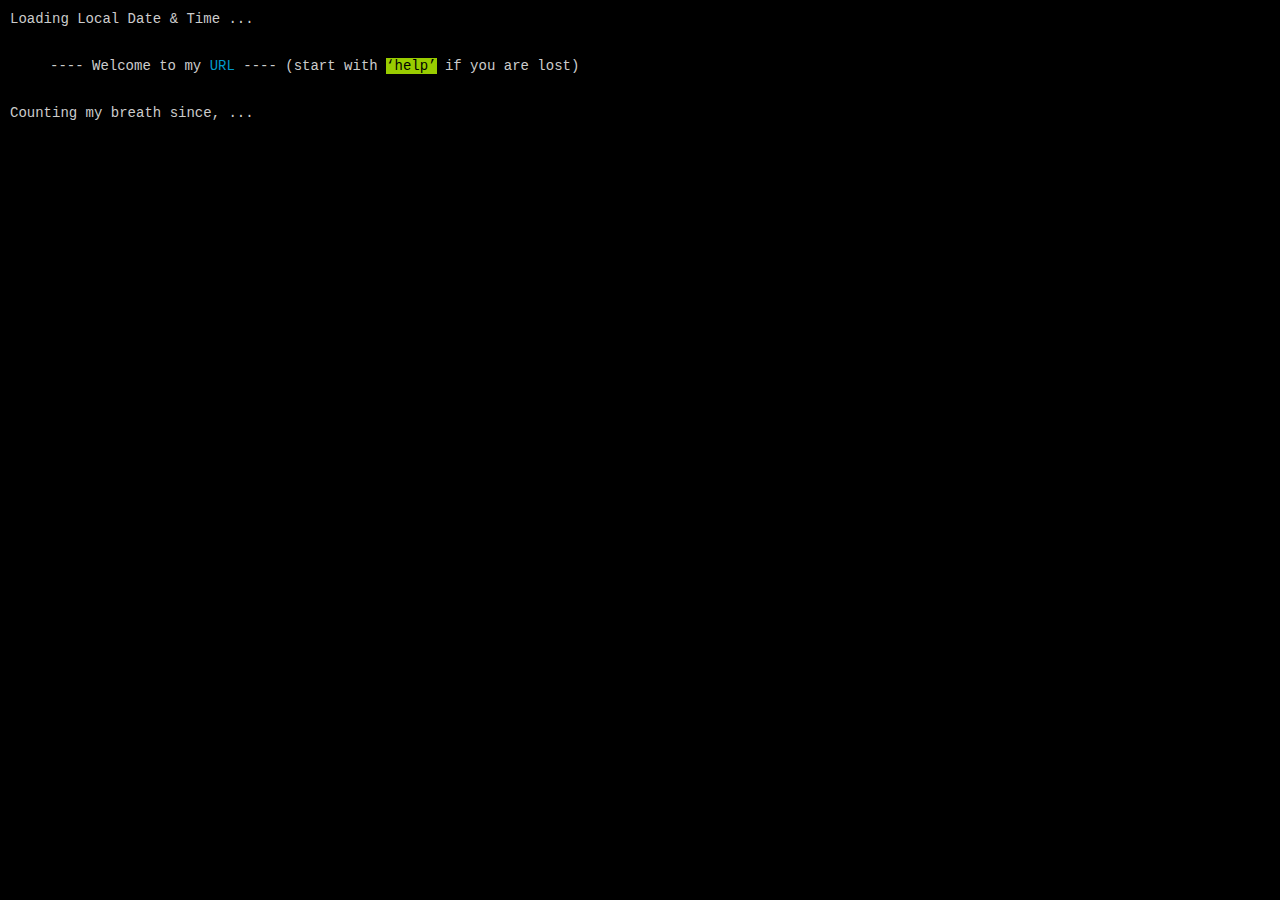
==== commit cc634f41: "Update index.htm" ====
--- a/index.htm
+++ b/index.htm
@@ -21,7 +21,6 @@
 		<link rel="dns-prefetch" href="//modernizr.com/">				<!-- Feature detection library  -->
 		<link rel="dns-prefetch" href="//browsehappy.com/">				<!-- For weak browsers			-->
 		<link rel="dns-prefetch" href="//goosh.appspot.com/">			<!-- Main Application Logic     -->
-		<link rel="dns-prefetch" href="//sa.entireweb.com/">			<!-- Entireweb Speedy Ads 		-->
 		<link rel="dns-prefetch" href="//www.verynicesites.com/">		<!-- Images from Amazon S3      -->		
 		<link rel="dns-prefetch" href="//ajax.googleapis.com/">			<!-- jQuery from Google's CDN   -->
 		<link rel="dns-prefetch" href="//raw.github.com/">				<!-- Display current datetime   -->
@@ -32,8 +31,7 @@
 		<!-- Search Engine Optimisation : http://goo.gl/wHn9j -->
 		<meta name="robots" content="nofollow">
 		<meta name="author" content="Pankaj Parashar">
-		<meta name="description" content="I am 22yrs old, Frontend UI/UX Designer + Web Developer, from Mumbai, India.">
-		<meta name="keywords" content="pankaj parashar, developer, designer, unix, cmd, bash, techie, geek, jp morgan">
+		<meta name="description" content="Frontend UI/UX Designer + Web Developer from Mumbai, India.">
 
 		<!--  Mobile Viewport meta tag : http://goo.gl/SF3Av 
 		device-width  = Occupy full width of the screen in its current orientation
@@ -44,7 +42,8 @@
 		<link rel="shortcut icon" href="favicon.ico">
 		
 		<!-- Google meta tag site verification -->
-		<meta name="google-site-verification" content="kWPuWOeaxpcCOxQ4n1jjyC9N6QT3TmgkFiOBVW51GWk" />
+		<meta name="google-site-verification" content="kWPuWOeaxpcCOxQ4n1jjyC9N6QT3TmgkFiOBVW51GWk">
+		
 		<!-- Reset CSS -->
 		<!-- For Legacy Browsers : http://goo.gl/EVfGg -->
 		<link rel="stylesheet" href="http://meyerweb.com/eric/tools/css/reset/reset.css">
@@ -56,37 +55,7 @@
 		
 		<!-- Sitemap : http://goo.gl/w87Z4 -->
 		<link rel="sitemap" type="application/xml" title="Sitemap" href="sitemap.xml">
-		
-		<!-- Suppress IE6 image toolbar -->
-		<meta http-equiv="imagetoolbar" content="false">
-		
-		<!-- IE9 Pinned Site title -->
-		<meta name="application-name" content="Pankaj Parashar">
-		<meta name="msapplication-tooltip" content="I am 22yrs old, Frontend UI/UX Designer + Web Developer, from Mumbai, India.">
-		<meta name="msapplication-starturl" content="http://pankajparashar.com/">
-		<meta name="msapplication-navbutton-color" content="#f00">
-		<meta name="msapplication-window" content="width=800;height=600">
-		<meta name="msapplication-task" content="name=Task 1;action-uri=http://pankajparashar.com/;icon-uri=http://pankajparashar.com/favicon.ico">
-	
-		<!-- Facebook Open Graph : http://goo.gl/iOAeQ -->
-		<meta property="og:title" content="Pankaj Parashar">
-		<meta property="og:description" content="I am 22yrs old, Frontend UI/UX Designer + Web Developer, from Mumbai, India.">
-		<meta property="og:image" content="http://pankajparashar.com/favicon.ico">
-
-		<!-- Twitter Cards : http://goo.gl/MD7se -->
-		<meta name="twitter:card" content="Pankaj Parashar">
-		<meta name="twitter:site" content="@pankajparashar">
-		<meta name="twitter:creator" content="@pankajparashar">
-		<meta name="twitter:url" content="http://pankajparashar.com/">
-		<meta name="twitter:title" content="Pankaj Parashar">
-		<meta name="twitter:description" content="I am 22yrs old, Frontend UI/UX Designer + Web Developer, from Mumbai, India.">
-		<meta name="twitter:image" content="favicon.ico">
-		
-		<!-- Enable HTML5 tags for legacy IE browsers : http://goo.gl/gWcE8 -->
- 		<!--[if lt IE 9]>
-        	<script src="http://html5shiv.googlecode.com/svn/trunk/html5.js"></script>
-        <![endif]-->
-		
+				
 		<!-- Canonical URL - Use this url for this page -->
 		<link rel="canonical" href="http://pankajparashar.com">
 			
@@ -117,30 +86,6 @@
 				</form>
 			</div>
 		</div>
-		<div class="ads_section">
-			<script>
-				sa_client = "f53d4e9f6c303a508b875da3ddc358ae";
-				sa_code = "823a5d73fcad20c7505426a1f0fc203f";
-				sa_protocol = ("https:"==document.location.protocol)?"https":"http";
-				sa_pline = "0";
-				sa_maxads = "5";
-				sa_bgcolor = "FFFFFF";
-				sa_bordercolor = "3EBEF3";
-				sa_superbordercolor = "3EBEF3";
-				sa_linkcolor = "001EB5";
-				sa_desccolor = "000000";
-				sa_urlcolor = "005677";
-				sa_b = "0";
-				sa_format = "column_120x240";
-				sa_width = "120";
-				sa_height = "240";
-				sa_location = "0";
-				sa_radius = "0";
-				sa_borderwidth = "1";
-				sa_font = "0";
-				document.write(unescape("%3cscript type='text/javascript' src='"+(("https:"==document.location.protocol)?"https":"http")+"://sa.entireweb.com/sense.js'%3e%3c/script%3e"));
-			</script>
-		</div>
 		<a href="http://www.verynicesites.com/sites/pankaj-parashar/" class="award">Best Web Design 2012</a>		
 		
 		<!-- JavaScript at the bottom, to accelerate page loading -->
--- a/css/style.css
+++ b/css/style.css
@@ -1,10 +1,13 @@
-/* =================================== *
- * Author : Pankaj Parashar            * 
- * Last Updated : 2012-08-12           *
- * Compression Engine : YUI Compressor *
- * Sorted By : http://csscomb.com      *
- * Version : 1.0                       * 
- * =================================== */
+/* ========================================================= *
+ * Author : Pankaj Parashar                                  * 
+ * Last Updated : 2012-09-16                                 *
+ * Compression Engine : YUI Compressor - http://goo.gl/PfFqO *
+ * Version : 2.0                                             *
+ * Guidelines :                                              *
+ * 1. Order css properties of each attribute alphabetically. *
+ * 2. Order css attributes based on loading preference.		 * 
+ * 3. Semantic order has more preference than point 1.       *
+ * ========================================================= */
 
 /* ====================================================================== *
  * HTML5 Boilerplate                                                      *
@@ -12,43 +15,36 @@
  * What follows is the result of much research on cross-browser styling.  *
  * Credit left inline and big thanks to Nicolas Gallagher, Jonathan Neal, *
  * Kroc Camen, and the H5BP dev community and team.                       *
- *                                                                        *
- * Detailed information about this CSS: h5bp.com/css                      *
  *                                                                        *  
  * ==|== normalize ====================================================== */
-
-/* ========================= *
- * HTML5 display definitions *
- * ========================= */
-
-article, aside, details, figcaption, figure, footer, header, hgroup, nav, section { display:block }
-audio, canvas, video { display:inline-block; *display:inline; *zoom:1 }
-audio:not([controls]) { display:none }
-[hidden] { display:none }
 
 /* ===================================================================================================== *
  * 1. Correct text resizing oddly in IE6/7 when body font-size is set using em units                     *
  * 2. Prevent iOS text size adjust on device orientation change, without disabling user zoom: h5bp.com/g *
  * ===================================================================================================== */
 
-html
+html 
 {
 	font-size:100%;
 	-webkit-text-size-adjust:100%;
-	-ms-text-size-adjust:100%
-}
-
-html, button, input, select, textarea
-{
-	font-family:sans-serif;
-	color:#222
-}
-
-body
-{
+		-ms-text-size-adjust:100%
+}
+
+html, body, input
+{
+	color:#fff;
+	font:14px/18px Consolas, Courier New, Courier, Monospace
+}
+
+html, body 
+{ 
+	background:#000;
 	margin:0;
-	font-size:1em;
-	line-height:1.4
+	max-width:1200px;
+	min-width:720px; 
+	overflow:hidden; 
+	padding:10px;
+	width:100% 	
 }
 
 /* ======================================================================== *
@@ -57,95 +53,52 @@
  * Also: hot pink! (or customize the background color to match your design) *
  * ======================================================================== */
 
+/* Mozilla */
 ::-moz-selection { background:#fe57a1; color:#fff; text-shadow:none }
+
+/* Webkit - Safari & Chrome */
 ::selection { background:#fe57a1; color:#fff; text-shadow:none }
 
 /* ================================================================================ *
  * Links : Improve readability when focused and hovered in all browsers: h5bp.com/h *
  * ================================================================================ */
  
-a { color:#00e }
-a:visited { color:#551a8b }
-a:hover { color:#06e }
-a:focus { outline:thin dotted }
+a:link, a:active, a:visited {
+
+    color:#09c;
+		-webkit-tap-highlight-color:#e53b2c;
+
+    -webkit-transition:all .8s cubic-bezier(0.165,0.84,0.44,1);
+       -moz-transition:all .8s cubic-bezier(0.165,0.84,0.44,1);
+        -ms-transition:all .8s cubic-bezier(0.165,0.84,0.44,1);
+         -o-transition:all .8s cubic-bezier(0.165,0.84,0.44,1);
+            transition:all .8s cubic-bezier(0.165,0.84,0.44,1);
+
+    border-bottom:1px solid rgba(252,54,45,0);
+    text-decoration:none;
+    padding-bottom:5px
+}
+
+a:hover {
+    
+    -webkit-transition:all 1s cubic-bezier(0.165,0.84,0.44,1);
+       -moz-transition:all 1s cubic-bezier(0.165,0.84,0.44,1);
+        -ms-transition:all 1s cubic-bezier(0.165,0.84,0.44,1);
+             -o-transition:all 1s cubic-bezier(0.165,0.84,0.44,1);                                
+			 transition:all 1s cubic-bezier(0.165,0.84,0.44,1);    
+    -ms-filter:"progid:DXImageTransform.Microsoft.Alpha(Opacity=50)"; 
+    filter:alpha(opacity=50);                                       
+      -moz-opacity:0.5;                                             
+    -khtml-opacity:0.5;                                                    
+           opacity:0.5;                                                  
+
+    border-bottom:1px dotted #09c;
+    padding-bottom:0;
+}​
+
+a:visited         { color:#f80 }
+a:focus           { outline:thin dotted }
 a:hover, a:active { outline:0 }
-
-/* ========== *
- * Typography *
- * ========== */
-
-abbr[title] { border-bottom:1px dotted }
-b, strong { font-weight:bold }
-blockquote { margin:1em 40px }
-dfn { font-style:italic }
-
-hr
-{
-	display:block;
-	height:1px;
-	border:0;
-	border-top:1px solid #ccc;
-	margin:1em 0;
-	padding:0
-}
-
-ins { background:#ff9; color:#000; text-decoration:none }
-
-mark
-{
-	background:#ff0;
-	color:#000;
-	font-style:italic;
-	font-weight:bold
-}
-
-/* =========================================== * 
- * Redeclare monospace font family: h5bp.com/j *
- * =========================================== */
-
-pre, code, kbd, samp
-{
-	font-family:monospace, serif;
-	_font-family:'Courier New', monospace;
-	font-size:1em
-}
-
-/* ========================================================= * 
- * Improve readability of pre-formatted text in all browsers *
- * ========================================================= */
-
-pre
-{
-	white-space:pre;
-	white-space:pre-wrap;
-	word-wrap:break-word
-}
-
-q { quotes:none }
-
-q:before, q:after
-{
-	content:"";
-	content:none
-}
-
-small { font-size:85% }
-
-/* ===================================================================================== * 
- * Position subscript and superscript content without affecting line-height : h5bp.com/k *
- * ===================================================================================== */
-
-sub, sup
-{
-	font-size:75%;
-	line-height:0;
-	position:relative;
-	vertical-align:baseline
-}
-
-sup { top:-0.5em }
-
-sub { bottom:-0.25em }
 
 /* ========================= *
  * Lists display definitions *
@@ -153,11 +106,13 @@
 
 ul, ol
 {
+	list-style:disc;
 	margin:1em 0;
-	padding:0 0 0 40px
-}
-
-dd { margin:0 }
+	padding:0 0 5px 40px
+}
+
+dt { padding:0 0 0 2px; color:#c00; margin-top:-5px }
+dd { padding:0 0 0 2px; color:#cdcdcd }
 
 nav ul, nav ol
 {
@@ -193,23 +148,8 @@
  * Figures & Forms *
  * =============== */
 
-figure { margin:0 }
-form { margin:0 }
-fieldset { border:0; margin:0; padding:0 }
+fieldset, figure, form { border:0; margin:0; padding:0 }
 label { cursor:pointer }
-
-/* ============================================= *
- * 1. Correct color not inheriting in IE6/7/8/9  *
- * 2. Correct alignment displayed oddly in IE6/7 *
- * ============================================= */
-
-legend
-{
-	border:0;
-	*margin-left:-7px;
-	padding:0;
-	white-space:normal
-}
 
 /* =============================================================== *
  * 1. Correct font-size not inheriting in all browsers             * 
@@ -221,6 +161,11 @@
 {
 	font-size:100%;
 	margin:0;
+	color:#fff;
+	background:#000 !important;
+	border:0;
+	width:500px;
+	outline:0;
 	vertical-align:baseline;
 	*vertical-align:middle
 }
@@ -265,23 +210,19 @@
 input[type="search"]
 {
 	-webkit-appearance:textfield;
-	-moz-box-sizing:content-box;
+	
+	   -moz-box-sizing:content-box;
 	-webkit-box-sizing:content-box;
-	box-sizing:content-box
-}
-
-input[type="search"]::-webkit-search-decoration, input[type="search"]::-webkit-search-cancel-button {
-	-webkit-appearance:none
-}
+	        box-sizing:content-box
+}
+
+input[type="search"]::-webkit-search-decoration, input[type="search"]::-webkit-search-cancel-button { -webkit-appearance:none }
 
 /* ==================================================== *
  * Remove inner padding and border in FF3/4: h5bp.com/l *
  * ==================================================== */
 
-button::-moz-focus-inner, input::-moz-focus-inner {
-	border:0;
-	padding:0
-}
+button::-moz-focus-inner, input::-moz-focus-inner { border:0; padding:0 }
 
 /* ================================================= *
  * 1. Remove default vertical scrollbar in IE6/7/8/9 *
@@ -305,19 +246,12 @@
  * Tables *
  * ====== */
 
-table
-{
-	padding:0;
+table, tr, td
+{
+	border-collapse:collapse;
+	border-spacing:0;
 	margin:0;
-	border-collapse:collapse;
-	border-spacing:0
-}
-
-td
-{
-	padding:0;
-	margin:0;
-	vertical-align:top
+	padding:0
 }
 
 /* =================== *
@@ -326,25 +260,15 @@
 
 .chromeframe
 {
-	margin:0.2em 0;
 	background:#ccc;
 	color:black;
+	margin:0.2em 0;
 	padding:0.2em 0
 }
 
 /* ======================== *
  * Site specific stylesheet *
  * ======================== */
-
-html, body
-{
-	padding:10px;
-	font:14px/20px Consolas, Courier New, Courier, Monospace;
-	overflow:hidden;
-	line-height:1.2;
-	color:#dedede;
-	background-color:rgb(0,0,0)
-}
 
 #container
 {
@@ -353,71 +277,14 @@
 	top:10px;
 	right:-30px;
 	bottom:0;
-	padding-right:15px;
-	overflow-y:scroll
-}
-
-#head { color:#a1a1a1 }
-
-a, a:link, a:visited, a:active
-{
-	-webkit-tap-highlight-color:#e53b2c;
-	text-decoration:none;
-	color:#09C
-}
-
-a:hover
-{
-	text-decoration:none;
-	-ms-filter:"progid:DXImageTransform.Microsoft.Alpha(Opacity=80)"; 	/* IE 8          */
-	filter:alpha(opacity=80);                                        	/* IE 5-7        */
-	-moz-opacity:0.8;													/* Netscape      */
-	-khtml-opacity:0.8;													/* Safari 1.x    */
-	opacity:0.8 														/* Good browsers */
-}
-
-:focus { outline:0 }
-
-dt
-{
-	padding-left:2px;
-	color:#dc143c
-}
-
-dd
-{
-	padding-left:2px;
-	color:#cdcdcd
-}
-
-.cmdline
-{
-	border:0;
-	font:14px/20px Consolas, Courier New, Courier, Monospace;
-	padding:0;
-	margin:0;
-	width:100%;
-	color:#dedede;
-	background-color:transparent
-}
-
-.inputtable
-{
-	width:100%;
-	vertical-align:top
-}
-
-.inputtd { width:100% }
-
-#input
-{
-	overflow:hidden;
-	padding:0 0 100px 0
-}
-
-.info { color:#090 }
-
-.help td, .credits { padding-left:4px }
+	padding:0 15px 0 0;
+	min-width:980px;
+	overflow-y:scroll;
+}
+
+#head   { color:#ccc }
+#output { border:0 } 
+#input  { padding:0 0 200px 0 }
 
 #prompt
 {
@@ -427,27 +294,10 @@
 	margin:0;
 }
 
-ul
-{
-	list-style:disc;
-	padding-bottom:5px
-}
-
-.helptext
-{
-	color:#000;
-	background-color:#9c0
-}
-
-.welcome { padding:15px 0 15px 40px }
-
-.wall
-{
-	border-bottom:1px dashed #efefef;
-	border-top:1px dashed #efefef;
-	padding:5px 0;
-	margin:0 2px
-}
+.helptext { color:#000; background:#9c0 }
+.info     { color:#090 }
+.welcome  { padding:15px 0 15px 40px }
+.wall     { border-bottom:1px dashed #efefef; border-top:1px dashed #efefef; padding:5px 0; margin:0 2px }
 
 .award
 {
@@ -466,126 +316,95 @@
 {
 	text-decoration:none;
 	border-bottom:0
-}
-
-label { padding:5px 2px }
-
-.less { color:#FF8800 }
-
-/* ==|== media queries ======================================================
-   EXAMPLE Media Query for Responsive Design.
-   This example overrides the primary ('mobile first') styles
-   Modify as content requires.
-   ========================================================================== */
-
-@media only screen and (min-width: 35em) {
-	/* Style adjustments for viewports that meet the condition */
-}
-
-/* ==|== non-semantic helper classes ========================================
-   Please define your styles before this section.
-   ========================================================================== */
-
-/* For image replacement */
-.ir
-{
-	display:block;
-	border:0;
-	text-indent:-999em;
-	overflow:hidden;
-	background-color:transparent;
-	background-repeat:no-repeat;
-	text-align:left;
-	direction:ltr;
-	*line-height:0
-}
-
-.ir br { display:none }
-
-/* Hide from both screenreaders and browsers: h5bp.com/u */
-.hidden
-{
-	display:none !important;
-	visibility:hidden
-}
-
-/* Hide only visually, but have it available for screenreaders: h5bp.com/v */
-.visuallyhidden
-{
-	border:0;
-	clip:rect(0 0 0 0);
-	height:1px;
-	margin:-1px;
-	overflow:hidden;
-	padding:0;
-	position:absolute;
-	width:1px
-}
-
-/* Extends the .visuallyhidden class to allow the element to be focusable when navigated to via the keyboard: h5bp.com/p */
-.visuallyhidden.focusable:active, .visuallyhidden.focusable:focus
-{
-	clip:auto;
-	height:auto;
-	margin:0;
-	overflow:visible;
-	position:static;
-	width:auto
-}
-
-/* Hide visually and from screenreaders, but maintain layout */
-.invisible { visibility:hidden }
-
-/* Contain floats: h5bp.com/q */
-.clearfix:before, .clearfix:after
-{
-	content:"";
-	display:table
-}
-
-.clearfix:after { clear:both }
-
-.clearfix { *zoom:1 }
-
-/* ==|== print styles =======================================================
-   Print styles.
-   Inlined to avoid required HTTP connection: h5bp.com/r
-   ========================================================================== */
-
-@media print {
-*
-{
-	background:transparent !important;
-	color:black !important;
-	box-shadow:none !important;
-	text-shadow:none !important;
-	filter:none !important;
-	-ms-filter:none !important
-} /* Black prints faster: h5bp.com/s */
-
-a, a:visited { text-decoration:underline }
-
-a[href]:after { content:" (" attr(href) ")" }
-
-abbr[title]:after { content:" (" attr(title) ")" }
-
-.ir a:after, a[href^="javascript:"]:after, a[href^="#"]:after { content: "" }  	/* Don't show links for images, or javascript/internal links */
-
-pre, blockquote	{ border:1px solid #999; page-break-inside:avoid }
-
-thead { display:table-header-group } /* h5bp.com/t */
-
-tr, img { page-break-inside:avoid }
-
-img { max-width:100% !important }
- 
-@page { margin:0.5cm }
-
-p, h2, h3
-{
-	orphans:3;
-	widows:3
-}
-
-h2, h3 { page-break-after:avoid }
-}+		
+	-webkit-transition:all .5s ease-in-out;
+  	   -moz-transition:all .5s ease-in-out;
+         -o-transition:all .5s ease-in-out;
+            transition:all .5s ease-in-out;
+	
+	-ms-filter:"progid:DXImageTransform.Microsoft.Alpha(Opacity=50)"; 	/* IE 8          */
+	    filter:alpha(opacity=50);                                       /* IE 5-7        */
+
+	  -moz-opacity:0.5;													/* Netscape      */
+	-khtml-opacity:0.5;													/* Safari 1.x    */
+	       opacity:0.5 													/* Good browsers */
+}
+
+.ads_section 
+{
+    display:block;
+    position:absolute;
+    bottom:0px;
+    right:3px;
+    width:auto;
+}
+
+.less { color:#f80 }
+.featured { margin-bottom:0 }
+.help { margin-left:5px; left:5px }
+.more_links { font-family:"Lucida Sans Unicode", "Lucida Grande", sans-serif; font-size:13px; border-bottom:1px solid #09c }
+
+
+.color-scheme {
+    display: inline-block;
+    height: .8em;
+    width: 10em
+}
+.color-scheme a {
+    display: block;
+    float: left;
+    height: .8em;
+    text-indent: -9999em;
+    width: .8em
+}
+
+.color-scheme .light-blue   { background:#3be }
+.color-scheme .dark-blue    { background:#09c }
+
+.color-scheme .light-purple { background:#a6c }
+.color-scheme .dark-purple  { background:#93c }
+
+.color-scheme .light-green  { background:#9c0 }
+.color-scheme .dark-green   { background:#690 }
+
+.color-scheme .light-orange { background:#fb3 }
+.color-scheme .dark-orange  { background:#f80 }
+
+.color-scheme .light-red    { background:#f44 }
+.color-scheme .dark-red     { background:#c00 }
+
+.color-scheme .white        { background:#fff }
+.color-scheme .black        { background:#000 }
+
+.color-scheme a:link,
+.color-scheme a:visited {
+    border: none;
+    -webkit-transition: .25s;
+       -moz-transition: .25s;
+        -ms-transition: .25s;
+         -o-transition: .25s;
+            transition: .25s;
+}
+.color-scheme a:hover,
+.color-scheme a:focus {
+    box-shadow: 0 1px 1px hsla(0,0%,0%,.25);
+    position: relative;
+    z-index: 1;
+    -webkit-transform: scale(1, 1.5);
+       -moz-transform: scale(1, 1.5);
+        -ms-transform: scale(1, 1.5);
+         -o-transform: scale(1, 1.5);
+            transform: scale(1, 1.5);
+}
+.color-scheme a:active {
+    -webkit-transform: scale(1);
+       -moz-transform: scale(1);
+        -ms-transform: scale(1);
+         -o-transform: scale(1);
+            transform: scale(1);
+    -webkit-transition: 0 ease;
+       -moz-transition: 0s ease;
+        -ms-transition: 0 ease;
+         -o-transition: 0 ease;
+            transition: 0 ease;
+}​